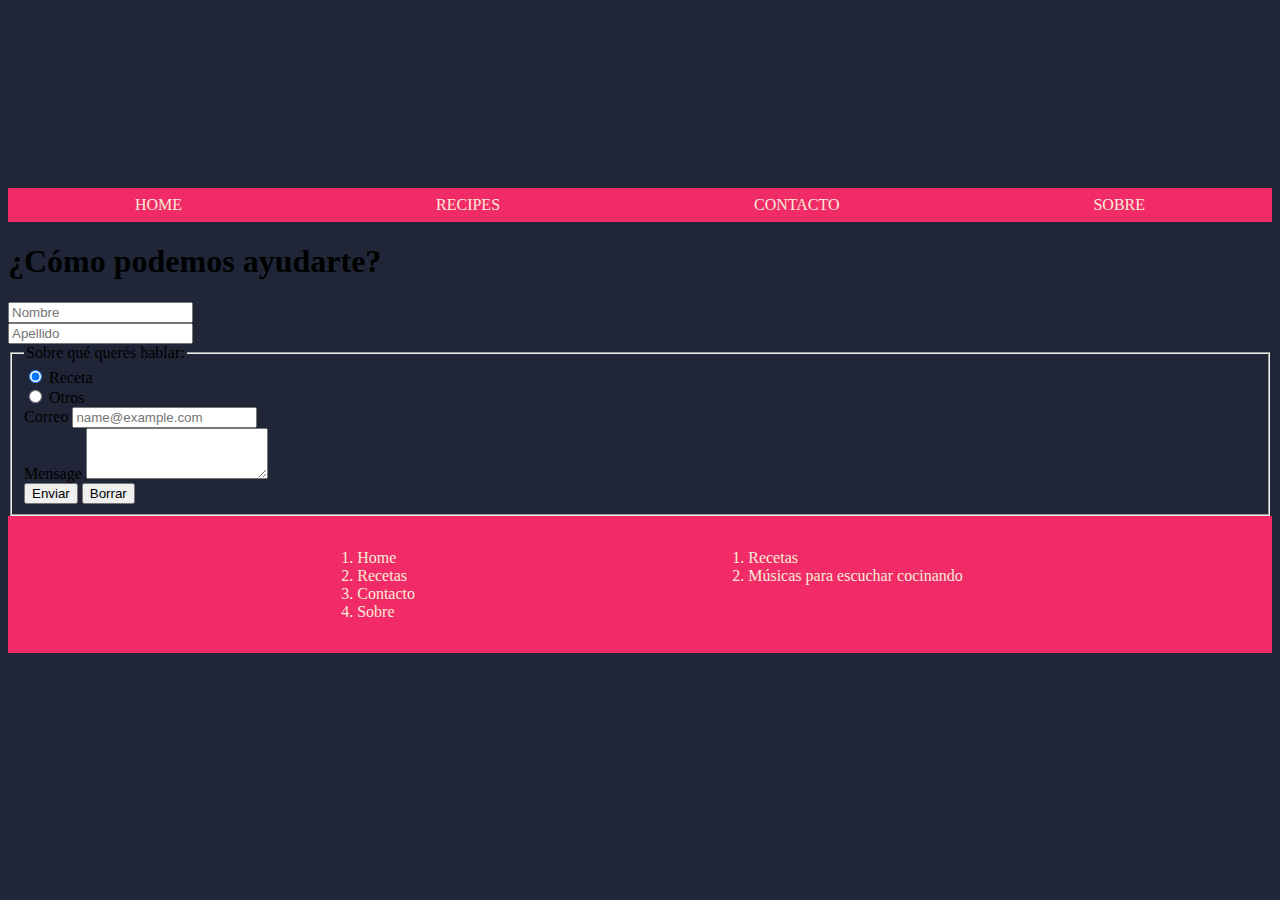
==== pages/formContact.html @ 6a84e6da "changes on form page" ====
<!DOCTYPE html>
<html lang="en">
<head>
    <meta charset="UTF-8">
    <meta name="viewport" content="width=device-width, initial-scale=1.0">
    <title>Document</title>
    <link href="https://cdn.jsdelivr.net/npm/bootstrap@5.3.2/dist/css/bootstrap.min.css" rel="stylesheet" integrity="sha384-T3c6CoIi6uLrA9TneNEoa7RxnatzjcDSCmG1MXxSR1GAsXEV/Dwwykc2MPK8M2HN" crossorigin="anonymous">
    <link rel="stylesheet" href="fomrStyle.css">
</head>
<body>
    <header>
        <div class="image-header">
            <!--<img src="https://img.freepik.com/free-photo/assortment-vegetables-herbs-spices_123827-21760.jpg?w=740&t=st=1694736574~exp=1694737174~hmac=d9f441764df468fe633e8cab3f97c080a7ce8517db28f33e8b16eeda54eb9c1c" alt="cooking image">-->
        </div>
        <nav>
            <a href="../index.html">HOME</a>
            <a href="">RECIPES</a>
            <a href="./formContact.html">CONTACTO</a>
            <a href="">SOBRE</a>
        </nav>
    </header>

    <main>
        <!--
        <form>

            <label for="userName">Nombre:</label>
            <input type="text" name="userName" id="inputNombre"><br>
    
            <label for="userSurname">Apellido:</label>
            <input type="text" name="userSurname" id="inputSurname"><br>
    
            <label for="userEmail">E-mail:</label>
            <input type="text" name="userEmail" id="inputEmail"><br>
    
            <label for="userTelephone">Telefone:</label>
            <input type="text" name="userTelephone" id="inputTelephone"><br>       
    
            <input type="radio" name="about">
            <label>Recetas</label><br>
    
            <input type="radio" name="about">
            <label>Otros</label><br> 
    
            <select name="selectionRecipe" id="recipe">
                <option value="">Sobre cual receta quieres hablar...</option>
                <option value="chipaVegana">Chipa Vegana</option>
                <option value="lecheCastanas">Leche Castañas</option>
                <option value="fideosArroz">Fideos de Arroz con Tofu</option>
                <option value="jamonVegano">Jamón Vegano</option>
                <option value="muffinPlatano">Muffin de Plátano</option>
                <option value="papasAsadas">Papas Asadas con Romero</option>
            </select><br>
            
            <textarea name="userMessage" id="" cols="30" rows="10" placeholder="Deje su mensage"></textarea>
    
        </form>-->
        <section class="ms-5 me-5 m-1 text-white">
          <form action="">
            <h1 class="mt-5 container">¿Cómo podemos ayudarte?</h1>
         
            <div class="row g-3 mt-2">
                <div class="col">
                  <input type="text" class="form-control" placeholder="Nombre" aria-label="First name">
                </div>
                <div class="col">
                  <input type="text" class="form-control" placeholder="Apellido" aria-label="Last name">
                </div>
              </div>


              <fieldset class="row mb-3 mt-4">
                <legend class="col-form-label col-sm-2 pt-0">Sobre qué querés hablar:</legend>
                <div class="col-sm-10">
                  <div class="form-check">
                    <input class="form-check-input" type="radio" name="gridRadios" id="gridRadios1" value="option1" checked>
                    <label class="form-check-label" for="gridRadios1">
                      Receta
                    </label>
                  </div>
                  <div class="form-check">
                    <input class="form-check-input" type="radio" name="gridRadios" id="gridRadios2" value="option2">
                    <label class="form-check-label" for="gridRadios2">
                      Otros
                    </label>
                  </div> 
                </div>

            <div class="mb-3">
                <label for="exampleFormControlInput1" class="form-label">Correo</label>
                <input type="email" class="form-control" id="exampleFormControlInput1" placeholder="name@example.com">
              </div>
              <div class="mb-3">
                <label for="exampleFormControlTextarea1" class="form-label">Mensage</label>
                <textarea class="form-control" id="exampleFormControlTextarea1" rows="3"></textarea>
              </div>
              <div class="d-grid col-md-8 align-center d-flex flex-column flex-md-row">
                <button type="submit">Enviar</button>
                <button type="reset" id="borrar" placeholder="Borrar">Borrar</button>
              </div>
              
            </form>
        </section>
        <!--------------Footer---------------->
    <footer>
      <ol>
          <li>Home</li>
          <li>Recetas</li>
          <li>Contacto</li>
          <li>Sobre</li>
      </ol>
      <ol>
          <li>Recetas</li>
          <li>Músicas para escuchar cocinando</li>
      </ol>
  </footer>

    </main>
    <script src="https://cdn.jsdelivr.net/npm/bootstrap@5.3.2/dist/js/bootstrap.bundle.min.js" integrity="sha384-C6RzsynM9kWDrMNeT87bh95OGNyZPhcTNXj1NW7RuBCsyN/o0jlpcV8Qyq46cDfL" crossorigin="anonymous"></script>
</body>
</html>
---- pages/fomrStyle.css ----
:root {
    --color-purple: #202637;
    --color-pink: #F02B67;
    --color-font: antiquewhite;
}
a{
    text-decoration: none;
    /*color: var(--color-font);*/
    color: var(--color-font)!important;
}
body {
 background-color: var(--color-purple) !important;;
}

.image-header {
    height: 20vh;
    width: 100%;
    background-image: url(https://img.freepik.com/free-photo/assortment-vegetables-herbs-spices_123827-21760.jpg?w=740&t=st=1694736574~exp=1694737174~hmac=d9f441764df468fe633e8cab3f97c080a7ce8517db28f33e8b16eeda54eb9c1c);
    background-size: cover;
}
nav {
    margin: 1rem 0 1rem;
    padding: 0.5rem 0;
    display: flex;
    flex-direction: row;
    justify-content: space-around;
    font-size: 1rem;
    margin: 0;
    /*border-bottom: 0.1rem solid var(--color-purple);*/
    background-color: var(--color-pink)!important;
}

/*--------------Footer----------*/
footer{
    display: flex;
    flex-direction: row;
    justify-content: space-evenly;
    color: var(--color-font);
    border-top: var(--color-pink) 0.1rem solid;
    padding: 1rem;
    list-style-type: none;
    background-color: var(--color-pink)!important;
}
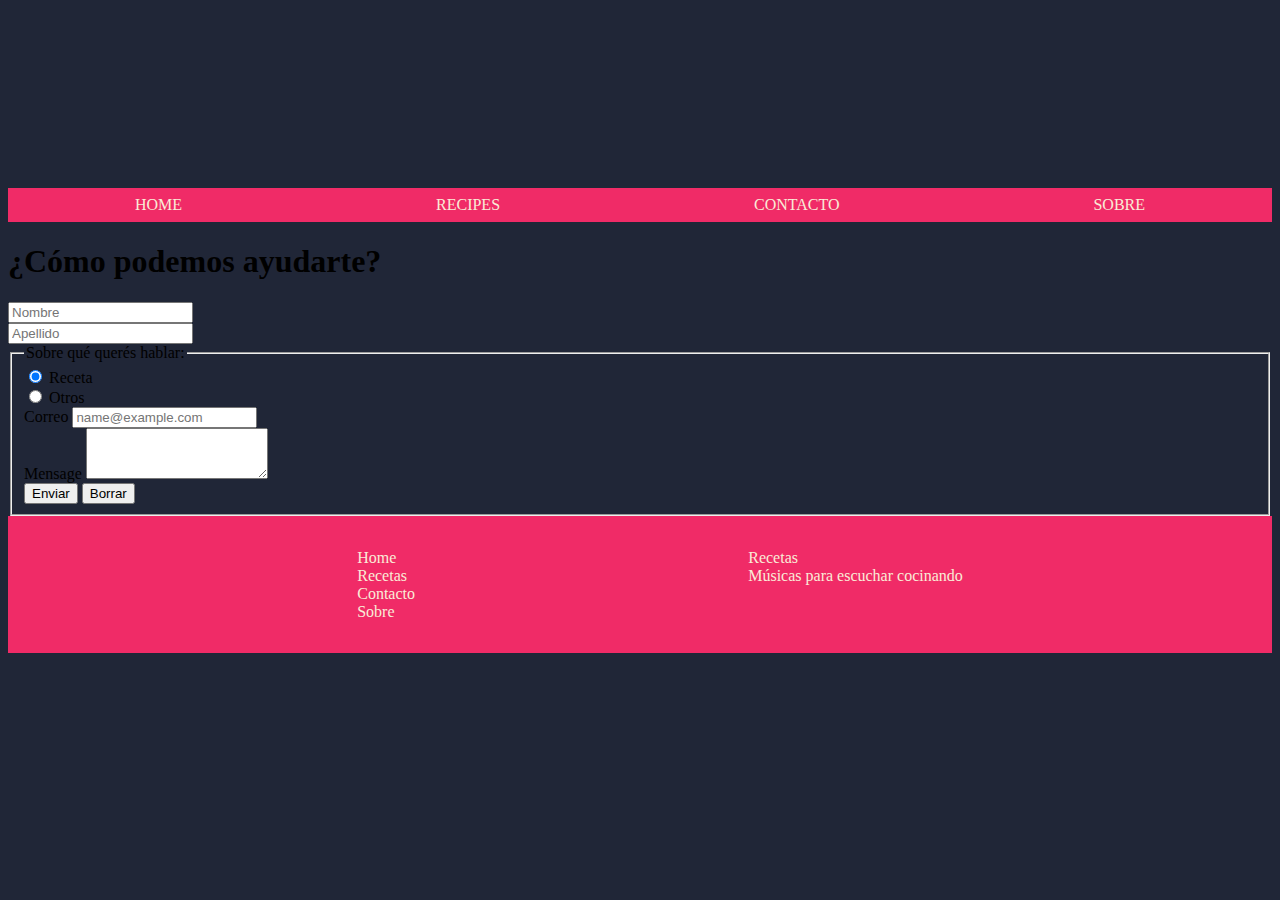
==== commit a7088f69: "updates" ====
--- a/pages/formContact.html
+++ b/pages/formContact.html
@@ -13,7 +13,7 @@
             <!--<img src="https://img.freepik.com/free-photo/assortment-vegetables-herbs-spices_123827-21760.jpg?w=740&t=st=1694736574~exp=1694737174~hmac=d9f441764df468fe633e8cab3f97c080a7ce8517db28f33e8b16eeda54eb9c1c" alt="cooking image">-->
         </div>
         <nav>
-            <a href="../index.html">HOME</a>
+            <a href="../index.html" >HOME</a>
             <a href="">RECIPES</a>
             <a href="./formContact.html">CONTACTO</a>
             <a href="">SOBRE</a>
@@ -56,14 +56,17 @@
     
         </form>-->
         <section class="ms-5 me-5 m-1 text-white">
-          <form action="">
-            <h1 class="mt-5 container">¿Cómo podemos ayudarte?</h1>
+          <form class="container" action="">
+            <div class="container">
+              <h1 class="mt-5 text-center">¿Cómo podemos ayudarte?</h1>
+            </div>
+            
          
             <div class="row g-3 mt-2">
-                <div class="col">
+                <div class="col-md-6">
                   <input type="text" class="form-control" placeholder="Nombre" aria-label="First name">
                 </div>
-                <div class="col">
+                <div class="col-md-6">
                   <input type="text" class="form-control" placeholder="Apellido" aria-label="Last name">
                 </div>
               </div>
@@ -94,9 +97,10 @@
                 <label for="exampleFormControlTextarea1" class="form-label">Mensage</label>
                 <textarea class="form-control" id="exampleFormControlTextarea1" rows="3"></textarea>
               </div>
-              <div class="d-grid col-md-8 align-center d-flex flex-column flex-md-row">
-                <button type="submit">Enviar</button>
-                <button type="reset" id="borrar" placeholder="Borrar">Borrar</button>
+              <!--<div class="d-grid col-md-8 align-center d-flex flex-column flex-md-row">-->
+              <div class="row ms-0 justify-content-center mt-3">
+                <button class="col-md-5 rounded pt-2 pb-2 me-md-3 mb-3 mb-md-0" type="submit">Enviar</button>
+                <button class="col-md-5 rounded pt-2 pb-2" type="reset" id="borrar" placeholder="Borrar">Borrar</button>
               </div>
               
             </form>
--- a/pages/fomrStyle.css
+++ b/pages/fomrStyle.css
@@ -7,6 +7,9 @@
     text-decoration: none;
     /*color: var(--color-font);*/
     color: var(--color-font)!important;
+}
+ul,ol {
+    list-style-type: none; 
 }
 body {
  background-color: var(--color-purple) !important;;
@@ -30,6 +33,11 @@
     background-color: var(--color-pink)!important;
 }
 
+button:hover {
+    box-shadow: 0px 0px 6px 1px white;
+   text-shadow: 0px 0px 6px 2px white;
+}
+
 /*--------------Footer----------*/
 footer{
     display: flex;
